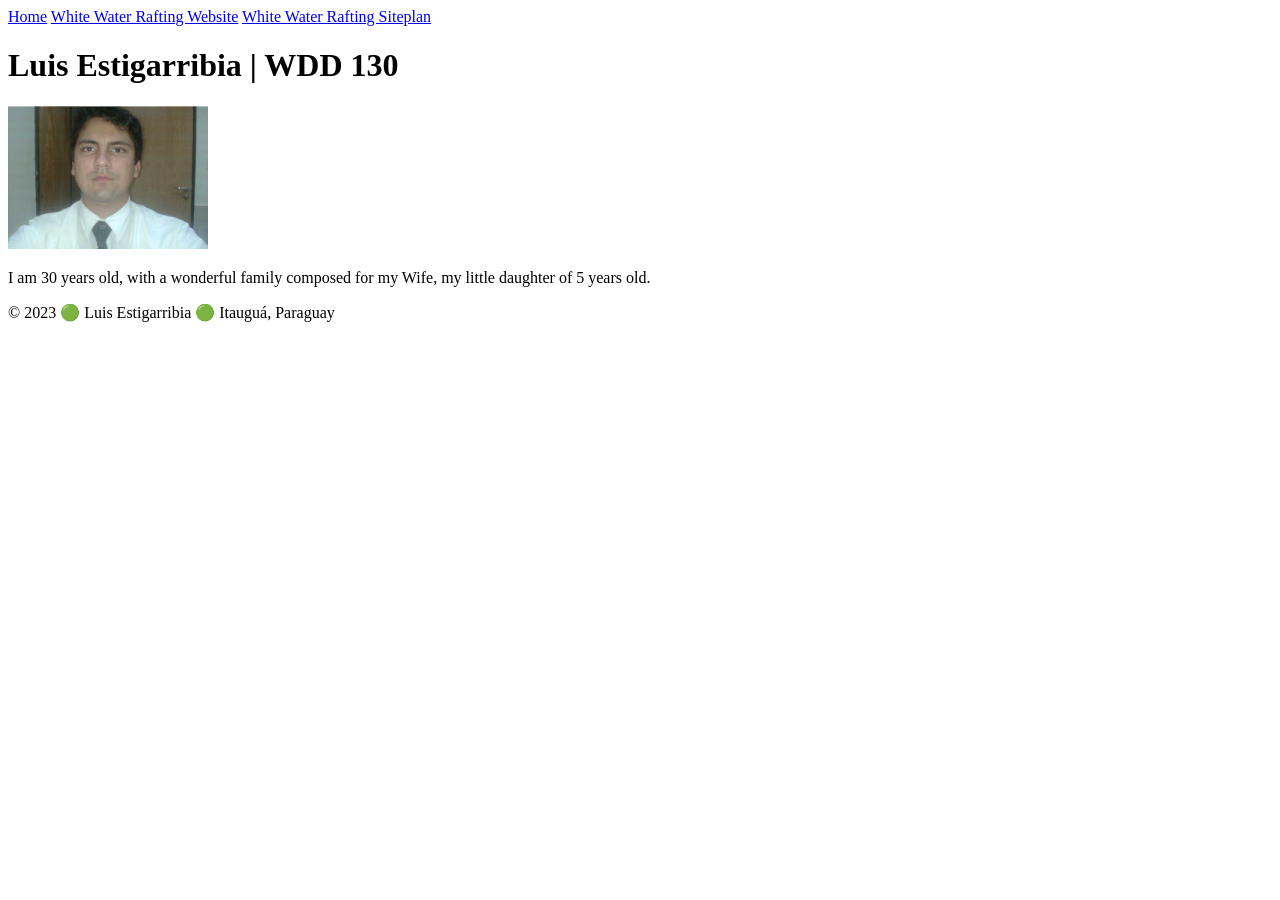
==== index.html @ 121569d2 "first commit" ====
<!DOCTYPE html>
<html lang="en-US">
<head>
    <meta charset="UTF-8" />
    <meta http-equiv="X-UA-Compatible" content="IE=edge" />
    <meta name="viewport" content="width=device-width, initial-scale=1.0" />
    <title>Luis Estigarribia | WDD 130</title>
</head>
<body>
    <header>
        <nav>
            <a href="#">Home</a>
            <a href="wwr/">White Water Rafting Website</a>
            <a href="wwr/site-plan-rafting.html">White Water Rafting Siteplan</a>
        </nav>
    </header>
    <main>
        <h1>Luis Estigarribia | WDD 130</h1>
        <img src="images/luis.jpg" alt="Middle-School image" width="200" />
        <p>I am 30 years old, with a wonderful family composed for my Wife, my little daughter of 5 years old.</p>
    </main>
    <footer>
        <p>© 2023 🟢 Luis Estigarribia 🟢 Itauguá, Paraguay</p>
    </footer>
</body>
</html>
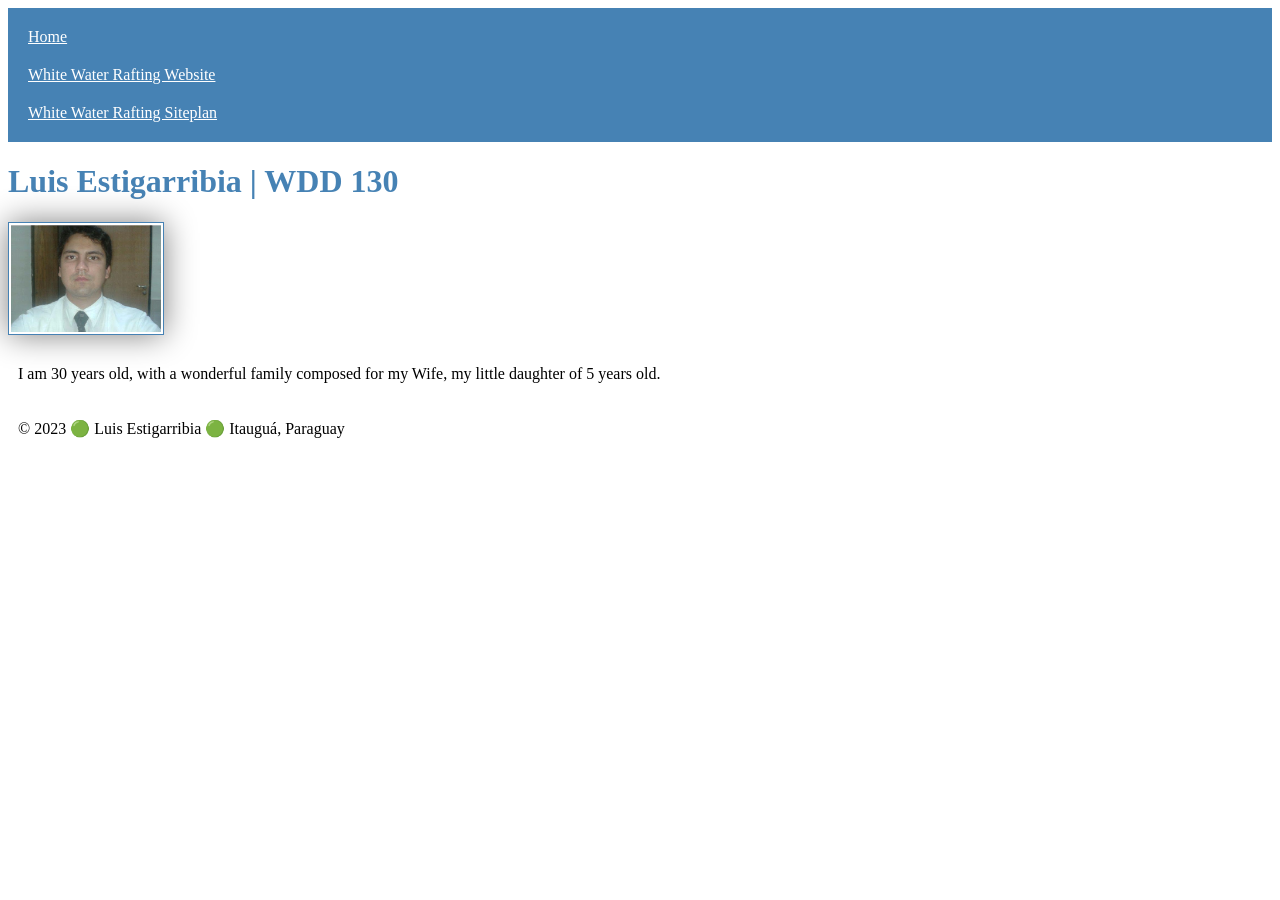
==== commit 0d9aa10a: "Adding styles" ====
--- a/index.html
+++ b/index.html
@@ -5,6 +5,7 @@
     <meta http-equiv="X-UA-Compatible" content="IE=edge" />
     <meta name="viewport" content="width=device-width, initial-scale=1.0" />
     <title>Luis Estigarribia | WDD 130</title>
+    <link rel="stylesheet" href="styles/styles.css">
 </head>
 <body>
     <header>
@@ -16,7 +17,7 @@
     </header>
     <main>
         <h1>Luis Estigarribia | WDD 130</h1>
-        <img src="images/luis.jpg" alt="Middle-School image" width="200" />
+        <img src="images/profile.jpg" alt="Profile" width="200" />
         <p>I am 30 years old, with a wonderful family composed for my Wife, my little daughter of 5 years old.</p>
     </main>
     <footer>
--- a/styles/styles.css
+++ b/styles/styles.css
@@ -0,0 +1,22 @@
+nav {
+    background-color: steelblue;
+    padding: 10px;
+}
+nav a {
+    color: white;
+    display: block;
+    padding: 10px;
+}
+h1 {
+    color: steelblue;
+}
+img {
+    width: 150px;
+    height: auto;
+    border: 1px solid steelblue;
+    padding: 2px;
+    box-shadow: 0 0 30px gray;
+}
+p {
+    padding: 10px;
+}
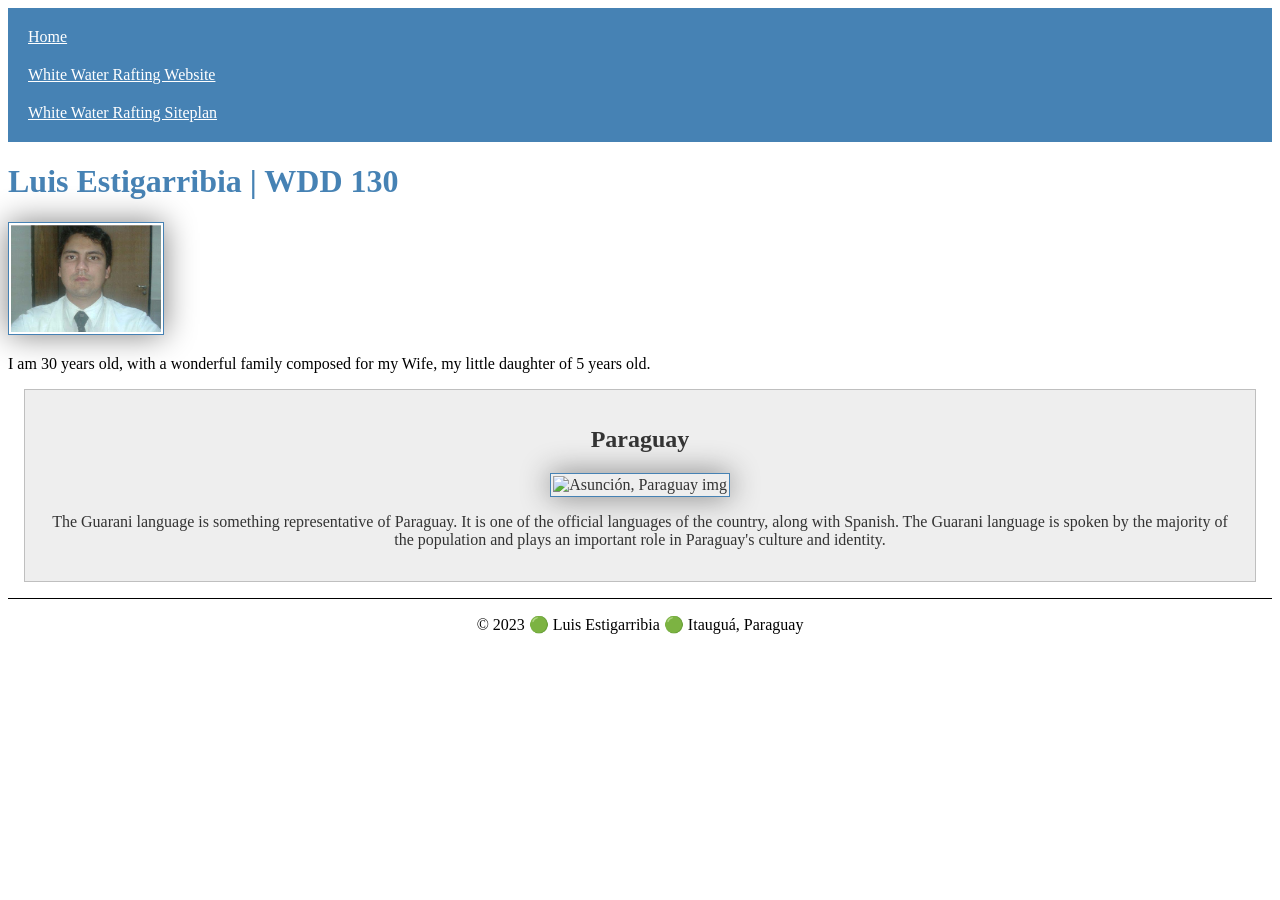
==== commit e02ee779: "Adding more styles" ====
--- a/index.html
+++ b/index.html
@@ -1,9 +1,11 @@
 <!DOCTYPE html>
 <html lang="en-US">
 <head>
-    <meta charset="UTF-8" />
-    <meta http-equiv="X-UA-Compatible" content="IE=edge" />
-    <meta name="viewport" content="width=device-width, initial-scale=1.0" />
+    <meta charset="UTF-8">
+    <meta http-equiv="X-UA-Compatible" content="IE=edge">
+    <meta name="viewport" content="width=device-width, initial-scale=1.0">
+    <meta name="description" content="Luis Estigarribia's BYU Idaho WDD130 Course home page">
+    <meta name="author" content="Luis Estigarribia">
     <title>Luis Estigarribia | WDD 130</title>
     <link rel="stylesheet" href="styles/styles.css">
 </head>
@@ -17,9 +19,14 @@
     </header>
     <main>
         <h1>Luis Estigarribia | WDD 130</h1>
-        <img src="images/profile.jpg" alt="Profile" width="200" />
+        <img src="images/profile.jpg" alt="Profile" width="200">
         <p>I am 30 years old, with a wonderful family composed for my Wife, my little daughter of 5 years old.</p>
     </main>
+    <aside>
+        <h2>Paraguay</h2>
+        <img src="https://www.shutterstock.com/image-photo/welcome-sign-palace-lopez-asuncion-260nw-1880467471.jpg" alt="Asunción, Paraguay img">
+        <p>The Guarani language is something representative of Paraguay. It is one of the official languages of the country, along with Spanish. The Guarani language is spoken by the majority of the population and plays an important role in Paraguay's culture and identity.</p>
+    </aside>
     <footer>
         <p>© 2023 🟢 Luis Estigarribia 🟢 Itauguá, Paraguay</p>
     </footer>
--- a/styles/styles.css
+++ b/styles/styles.css
@@ -6,6 +6,13 @@
     color: white;
     display: block;
     padding: 10px;
+}
+main {
+    max-width: 840px;
+}
+main img {
+    width: 150px;
+    height: auto;
 }
 h1 {
     color: steelblue;
@@ -18,5 +25,22 @@
     box-shadow: 0 0 30px gray;
 }
 p {
-    padding: 10px;
+    padding: 0;
+}
+aside {
+    margin: 1em;
+    border: 1px solid rgba(0, 0, 0, 0.2);
+    padding: 1em;
+    background-color: #eee;
+    color: #333;
+    text-align: center;
+}
+aside img {
+    width: 200px;
+    height: auto;
+}
+footer {
+    margin-top: 1em;
+    border-top: 1px solid #000;
+    text-align: center;
 }
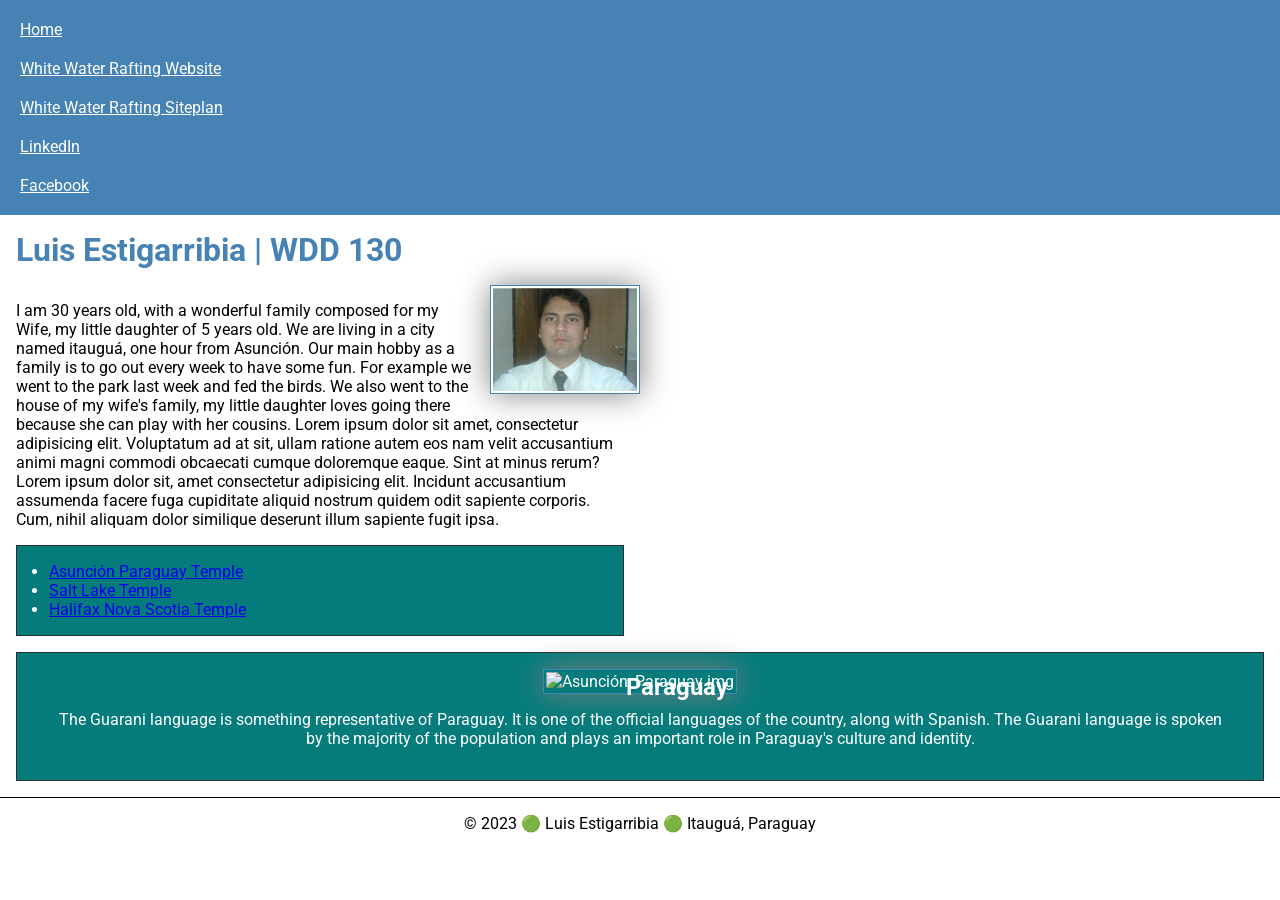
==== commit c988f330: "More Styles" ====
--- a/index.html
+++ b/index.html
@@ -15,14 +15,23 @@
             <a href="#">Home</a>
             <a href="wwr/">White Water Rafting Website</a>
             <a href="wwr/site-plan-rafting.html">White Water Rafting Siteplan</a>
+            <a href="https://www.linkedin.com/in/luis-estigarribia-3225591a3/" target="_blank">LinkedIn</a>
+            <a href="https://www.facebook.com/estigarribiasosa" target="_blank">Facebook</a>
         </nav>
     </header>
     <main>
         <h1>Luis Estigarribia | WDD 130</h1>
         <img src="images/profile.jpg" alt="Profile" width="200">
-        <p>I am 30 years old, with a wonderful family composed for my Wife, my little daughter of 5 years old.</p>
+        <p>I am 30 years old, with a wonderful family composed for my Wife, my little daughter of 5 years old. We are living in a city named itauguá, one hour from Asunción. Our main hobby as a family is to go out every week to have some fun. For example we went to the park last week and fed the birds. We also went to the house of my wife's family, my little daughter loves going there because she can play with her cousins. Lorem ipsum dolor sit amet, consectetur adipisicing elit. Voluptatum ad at sit, ullam ratione autem eos nam velit accusantium animi magni commodi obcaecati cumque doloremque eaque. Sint at minus rerum?Lorem ipsum dolor sit, amet consectetur adipisicing elit. Incidunt accusantium assumenda facere fuga cupiditate aliquid nostrum quidem odit sapiente corporis. Cum, nihil aliquam dolor similique deserunt illum sapiente fugit ipsa.</p>
+
+        <ul class="box indent">
+            <li><a href="https://www.churchofjesuschrist.org/temples/details/asuncion-paraguay-temple?lang=eng" target="_blank">Asunción Paraguay Temple</a></li>
+            <li><a href="https://www.churchofjesuschrist.org/temples/details/salt-lake-temple?lang=eng" target="_blank">Salt Lake Temple</a></li>
+            <li><a href="https://www.churchofjesuschrist.org/temples/details/halifax-nova-scotia-temple?lang=eng" target="_blank">Halifax Nova Scotia Temple
+            </a></li>
+        </ul>
     </main>
-    <aside>
+    <aside class="box">
         <h2>Paraguay</h2>
         <img src="https://www.shutterstock.com/image-photo/welcome-sign-palace-lopez-asuncion-260nw-1880467471.jpg" alt="Asunción, Paraguay img">
         <p>The Guarani language is something representative of Paraguay. It is one of the official languages of the country, along with Spanish. The Guarani language is spoken by the majority of the population and plays an important role in Paraguay's culture and identity.</p>
@@ -31,4 +40,5 @@
         <p>© 2023 🟢 Luis Estigarribia 🟢 Itauguá, Paraguay</p>
     </footer>
 </body>
+<!--Wednesday. May 3, 2023.-->
 </html>
--- a/styles/styles.css
+++ b/styles/styles.css
@@ -1,3 +1,16 @@
+@import url('https://fonts.googleapis.com/css2?family=Roboto&display=swap');
+* {
+    margin: 0;
+    padding: 0;
+    box-sizing: border-box;
+}
+body {
+    font-family: 'Roboto', sans-serif;
+}
+p {
+    margin: 1rem;
+}
+
 nav {
     background-color: steelblue;
     padding: 10px;
@@ -8,14 +21,17 @@
     padding: 10px;
 }
 main {
-    max-width: 840px;
+    max-width: 640px;
 }
 main img {
     width: 150px;
     height: auto;
+    float: right;
+    margin: 0 0 1rem 1rem;
 }
 h1 {
     color: steelblue;
+    padding: 1rem;
 }
 img {
     width: 150px;
@@ -28,12 +44,14 @@
     padding: 0;
 }
 aside {
-    margin: 1em;
-    border: 1px solid rgba(0, 0, 0, 0.2);
-    padding: 1em;
-    background-color: #eee;
-    color: #333;
+    margin: 20em;                    
     text-align: center;
+    position: relative;
+}
+aside h2 {
+    position: absolute;
+    top: 20px;
+    left: 609px;
 }
 aside img {
     width: 200px;
@@ -43,4 +61,17 @@
     margin-top: 1em;
     border-top: 1px solid #000;
     text-align: center;
+}
+
+/*Class Selectors*/
+
+.box {
+    margin: 1rem;
+    padding: 1rem;
+    border: 1px solid #2d2d32;
+    background-color: rgb(5, 123, 123);
+    color: #fff;
+}
+.indent {
+    padding-left: 2rem;
 }
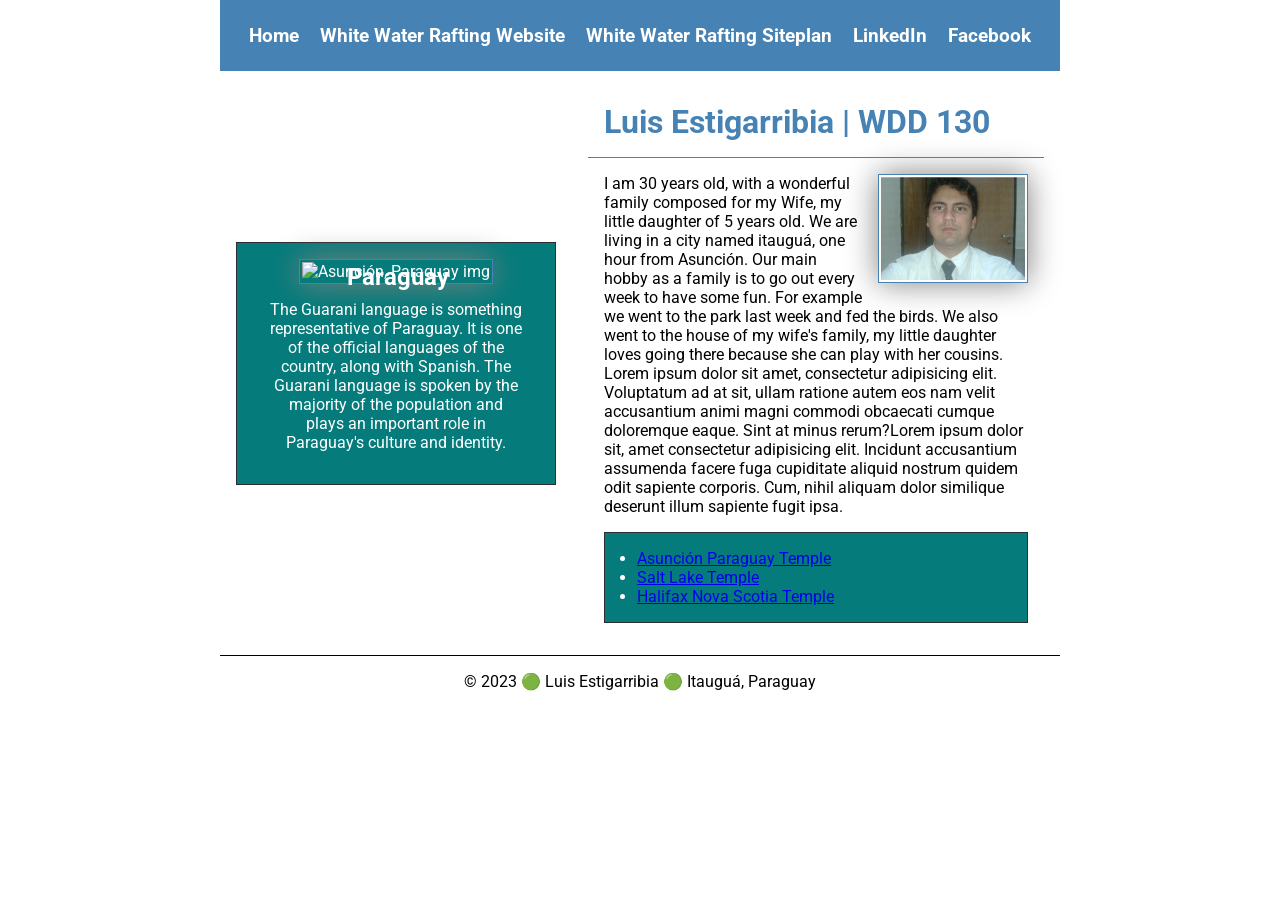
==== commit f8bd2373: "Grid" ====
--- a/index.html
+++ b/index.html
@@ -19,26 +19,28 @@
             <a href="https://www.facebook.com/estigarribiasosa" target="_blank">Facebook</a>
         </nav>
     </header>
-    <main>
-        <h1>Luis Estigarribia | WDD 130</h1>
-        <img src="images/profile.jpg" alt="Profile" width="200">
-        <p>I am 30 years old, with a wonderful family composed for my Wife, my little daughter of 5 years old. We are living in a city named itauguá, one hour from Asunción. Our main hobby as a family is to go out every week to have some fun. For example we went to the park last week and fed the birds. We also went to the house of my wife's family, my little daughter loves going there because she can play with her cousins. Lorem ipsum dolor sit amet, consectetur adipisicing elit. Voluptatum ad at sit, ullam ratione autem eos nam velit accusantium animi magni commodi obcaecati cumque doloremque eaque. Sint at minus rerum?Lorem ipsum dolor sit, amet consectetur adipisicing elit. Incidunt accusantium assumenda facere fuga cupiditate aliquid nostrum quidem odit sapiente corporis. Cum, nihil aliquam dolor similique deserunt illum sapiente fugit ipsa.</p>
+    <div class="grid">
+        <main>
+            <h1>Luis Estigarribia | WDD 130</h1>
+            <img src="images/profile.jpg" alt="Profile" width="200">
+            <p>I am 30 years old, with a wonderful family composed for my Wife, my little daughter of 5 years old. We are living in a city named itauguá, one hour from Asunción. Our main hobby as a family is to go out every week to have some fun. For example we went to the park last week and fed the birds. We also went to the house of my wife's family, my little daughter loves going there because she can play with her cousins. Lorem ipsum dolor sit amet, consectetur adipisicing elit. Voluptatum ad at sit, ullam ratione autem eos nam velit accusantium animi magni commodi obcaecati cumque doloremque eaque. Sint at minus rerum?Lorem ipsum dolor sit, amet consectetur adipisicing elit. Incidunt accusantium assumenda facere fuga cupiditate aliquid nostrum quidem odit sapiente corporis. Cum, nihil aliquam dolor similique deserunt illum sapiente fugit ipsa.</p>
 
-        <ul class="box indent">
-            <li><a href="https://www.churchofjesuschrist.org/temples/details/asuncion-paraguay-temple?lang=eng" target="_blank">Asunción Paraguay Temple</a></li>
-            <li><a href="https://www.churchofjesuschrist.org/temples/details/salt-lake-temple?lang=eng" target="_blank">Salt Lake Temple</a></li>
-            <li><a href="https://www.churchofjesuschrist.org/temples/details/halifax-nova-scotia-temple?lang=eng" target="_blank">Halifax Nova Scotia Temple
-            </a></li>
-        </ul>
-    </main>
-    <aside class="box">
-        <h2>Paraguay</h2>
-        <img src="https://www.shutterstock.com/image-photo/welcome-sign-palace-lopez-asuncion-260nw-1880467471.jpg" alt="Asunción, Paraguay img">
-        <p>The Guarani language is something representative of Paraguay. It is one of the official languages of the country, along with Spanish. The Guarani language is spoken by the majority of the population and plays an important role in Paraguay's culture and identity.</p>
-    </aside>
+            <ul class="box indent">
+                <li><a href="https://www.churchofjesuschrist.org/temples/details/asuncion-paraguay-temple?lang=eng" target="_blank">Asunción Paraguay Temple</a></li>
+                <li><a href="https://www.churchofjesuschrist.org/temples/details/salt-lake-temple?lang=eng" target="_blank">Salt Lake Temple</a></li>
+                <li><a href="https://www.churchofjesuschrist.org/temples/details/halifax-nova-scotia-temple?lang=eng" target="_blank">Halifax Nova Scotia Temple
+                </a></li>
+            </ul>
+        </main>
+        <aside class="box">
+            <h2>Paraguay</h2>
+            <img src="https://www.shutterstock.com/image-photo/welcome-sign-palace-lopez-asuncion-260nw-1880467471.jpg" alt="Asunción, Paraguay img">
+            <p>The Guarani language is something representative of Paraguay. It is one of the official languages of the country, along with Spanish. The Guarani language is spoken by the majority of the population and plays an important role in Paraguay's culture and identity.</p>
+        </aside>
+    </div>
     <footer>
         <p>© 2023 🟢 Luis Estigarribia 🟢 Itauguá, Paraguay</p>
     </footer>
 </body>
-<!--Wednesday. May 3, 2023.-->
+<!--Friday. May 5, 2023.-->
 </html>
--- a/styles/styles.css
+++ b/styles/styles.css
@@ -3,6 +3,17 @@
     margin: 0;
     padding: 0;
     box-sizing: border-box;
+}
+/* Class Selectors */
+.box {
+    margin: 1rem;
+    padding: 1rem;
+    border: 1px solid #2d2d32;
+    background-color: rgb(5, 123, 123);
+    color: #fff;
+}
+.indent {
+    padding-left: 2rem;
 }
 body {
     font-family: 'Roboto', sans-serif;
@@ -13,25 +24,31 @@
 
 nav {
     background-color: steelblue;
-    padding: 10px;
+    padding: 1rem;
+    display: flex;
+    justify-content: space-evenly;
+    align-items: center;
 }
 nav a {
-    color: white;
+    color: #fff;
     display: block;
-    padding: 10px;
+    padding: 0.5rem;
+    text-decoration: none;
+    font-size: 1.2rem;
+    font-weight: 700;
+
 }
-main {
-    max-width: 640px;
-}
+
 main img {
     width: 150px;
     height: auto;
     float: right;
-    margin: 0 0 1rem 1rem;
+    margin: 1rem;
 }
 h1 {
     color: steelblue;
     padding: 1rem;
+    border-bottom: 1px solid steelblue;
 }
 img {
     width: 150px;
@@ -51,7 +68,7 @@
 aside h2 {
     position: absolute;
     top: 20px;
-    left: 609px;
+    left: 110px;
 }
 aside img {
     width: 200px;
@@ -62,16 +79,21 @@
     border-top: 1px solid #000;
     text-align: center;
 }
-
-/*Class Selectors*/
-
-.box {
+header, .grid, footer {
+    max-width: 840px;
+    margin: 0 auto;
+}
+.grid {
+    display: grid;
+    align-items: center;
+}
+main {
+    grid-column: 2/3;
     margin: 1rem;
-    padding: 1rem;
-    border: 1px solid #2d2d32;
-    background-color: rgb(5, 123, 123);
-    color: #fff;
 }
-.indent {
-    padding-left: 2rem;
-}+aside {
+    width: 20rem;
+    position: relative;
+    grid-column: 1/2;
+    grid-row: 1/2;
+}
